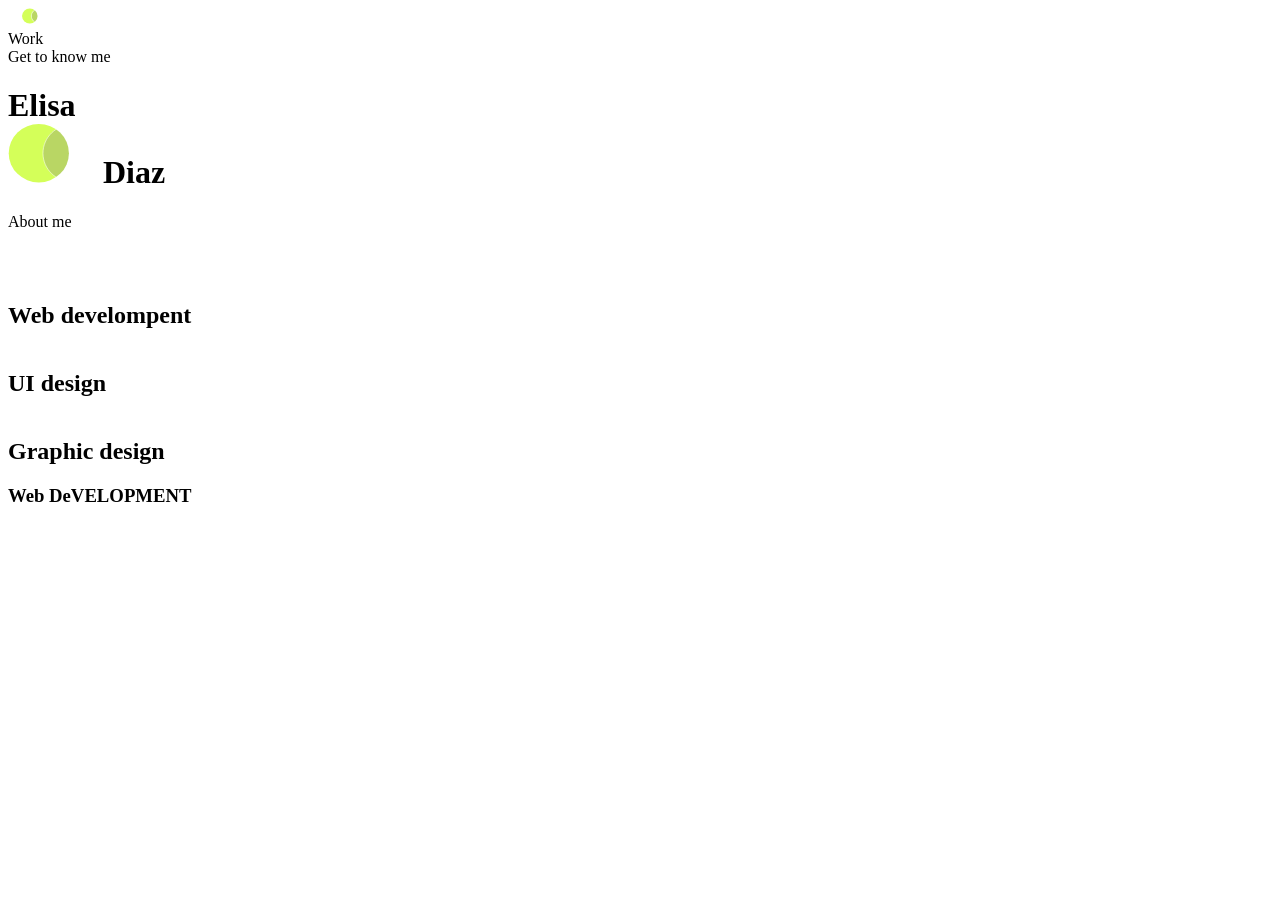
==== index.html @ 8a370b69 "prueba de mierda" ====
<!DOCTYPE html>
<html lang="en">
  <head>
    <meta charset="UTF-8" />
    <!-- PON UN FAVICON!!! -->
    <link rel="icon" type="image/svg+xml" href="" />
    <meta name="viewport" content="width=device-width, initial-scale=1.0" />
    <!-- CAMBIA EL TITLE!!! -->
    <title>Vite Template</title>
  </head>
  <body>
    <header>
      <nav class="nav">
        <img class="logo" src="public/images/logo-small.svg" alt="">
        <div class="nav__text">Work</div>
        <div class="nav__button">Get to know me</div>
      </nav>
    </header>
    <main class="main">
      <div class="landing">
      <div class="title-container">
      <h1 class="title">Elisa <div class="title--subcontainer"><img class="circles" src="public/images/circles.svg" alt="">Diaz</div></h1></div>
      <div class="button">About me</div>
      <img class="arrow" src="public/images/arrow.svg" alt="">
    </div>
    <div class="index">
      <h2 class="index__text">Web develompent <span class="arrow-right"><img src="public/images/arrow-right.svg" alt=""></span></h2>
      <h2 class="index__text index__text--2">UI design<span class="arrow-right"><img src="public/images/arrow-right.svg" alt=""></span></h2>
      <h2 class="index__text index__text--3">Graphic design<span class="arrow-right"><img src="public/images/arrow-right.svg" alt=""></span></h2>
    </div>
    <div class="section section--web-development">
      <h3 class="section__title">Web <span class="display-block">DeVELOPMENT</span> </h3>
      <div class="circle-decoration"></div>
    </div>
    </main>
    <script type="module" src="./src/js/index.js"></script>
  </body>
</html>
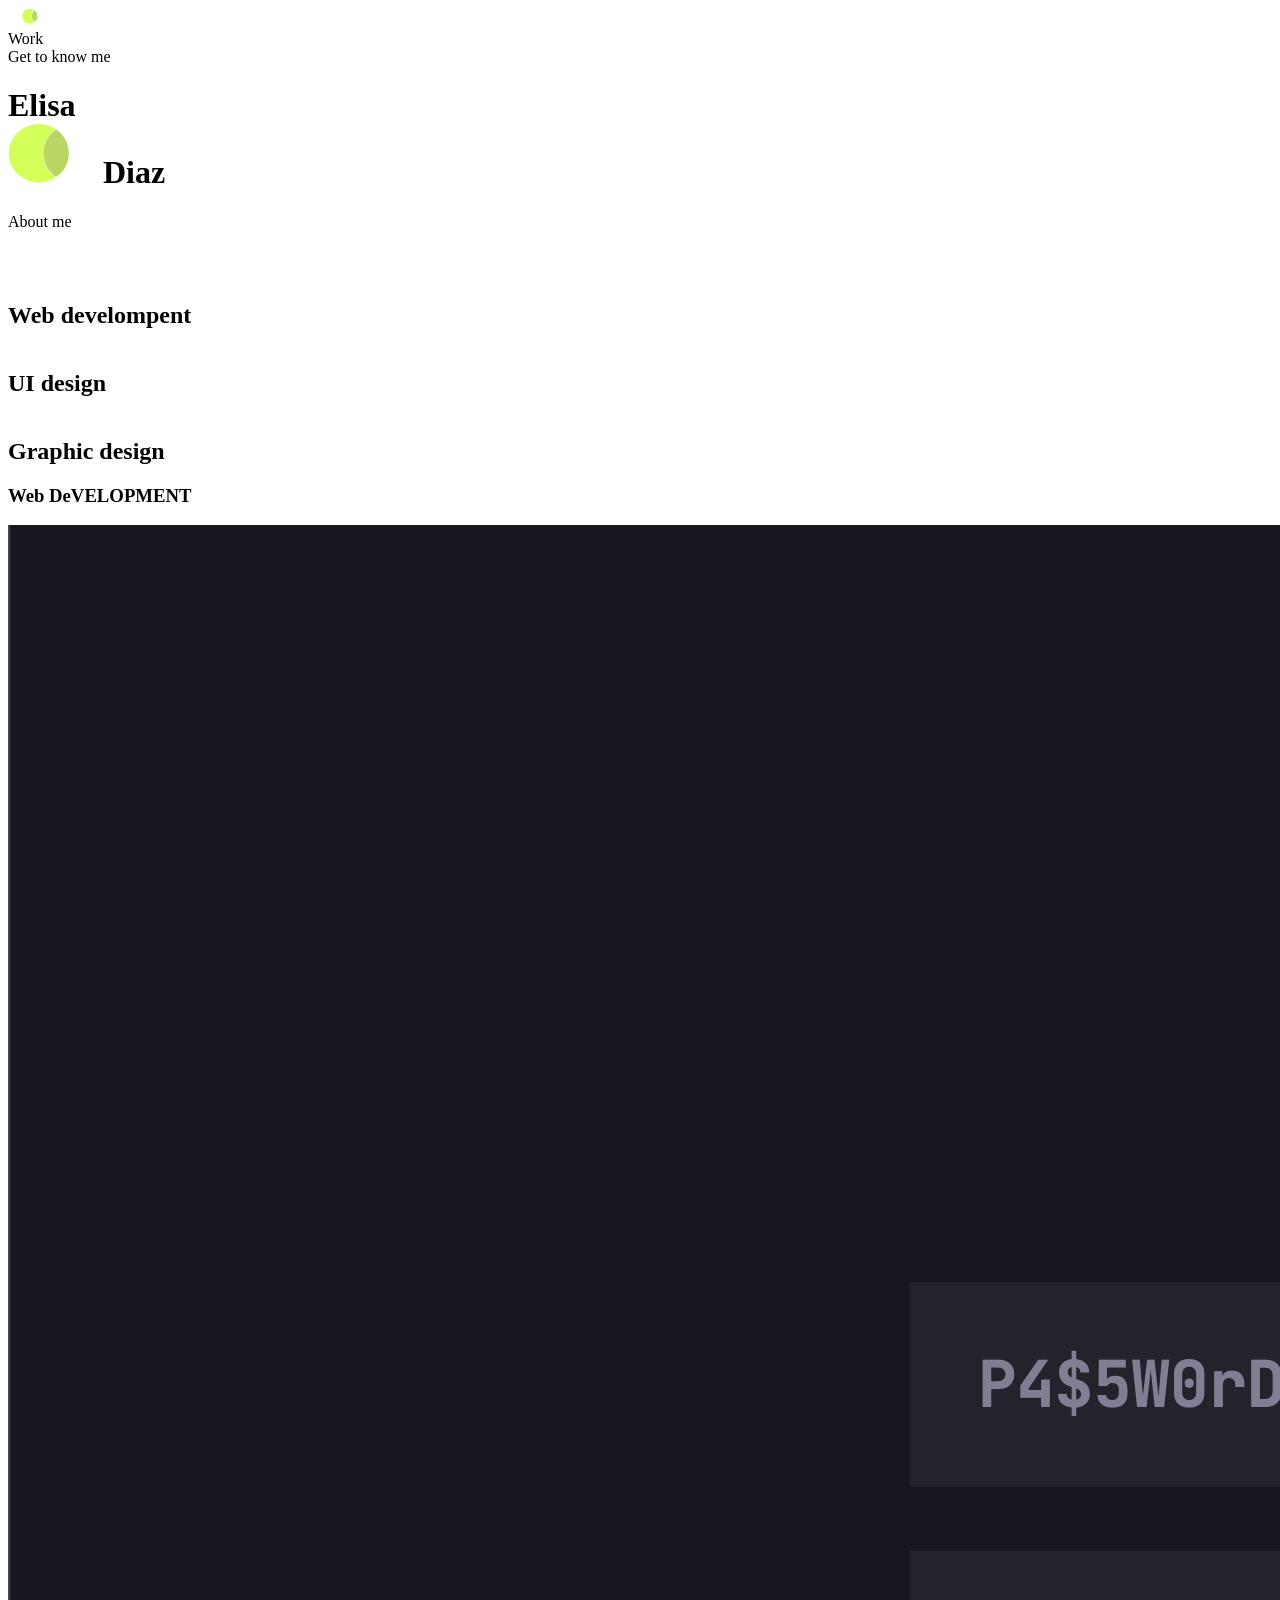
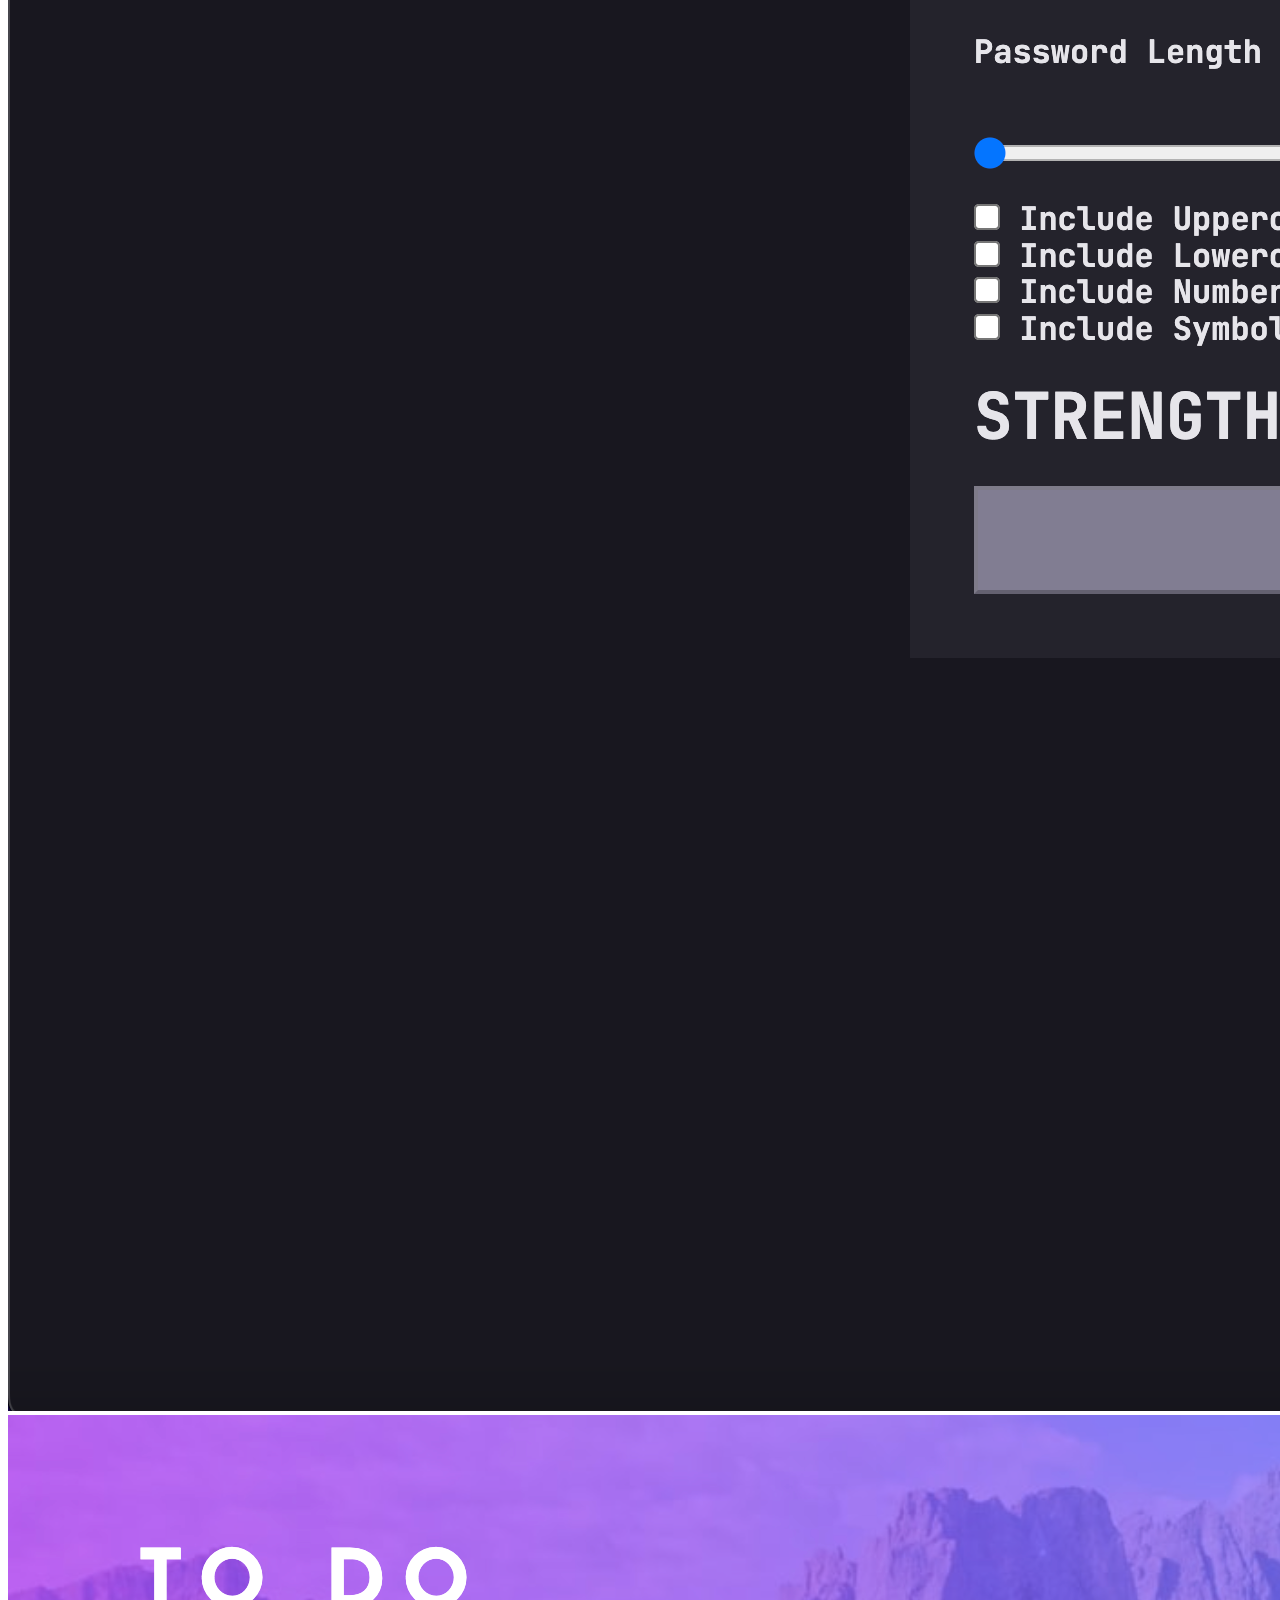
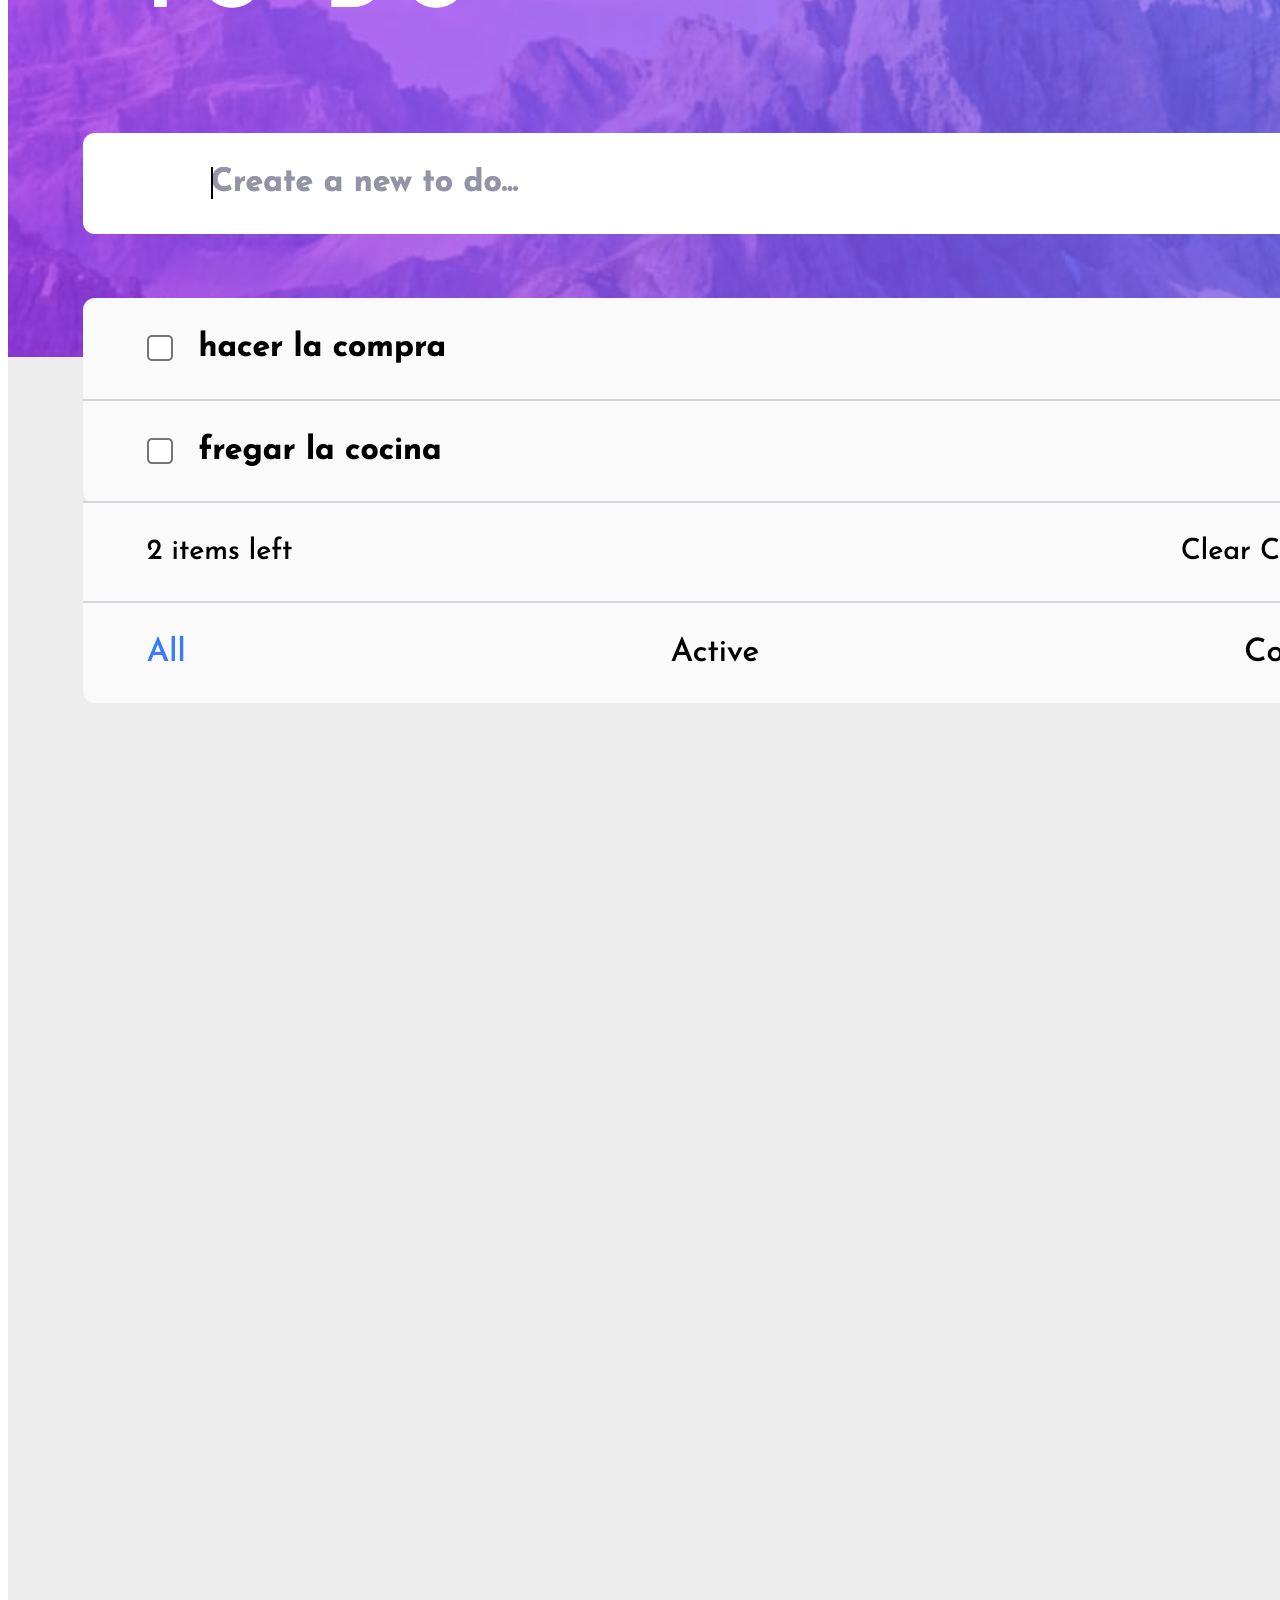
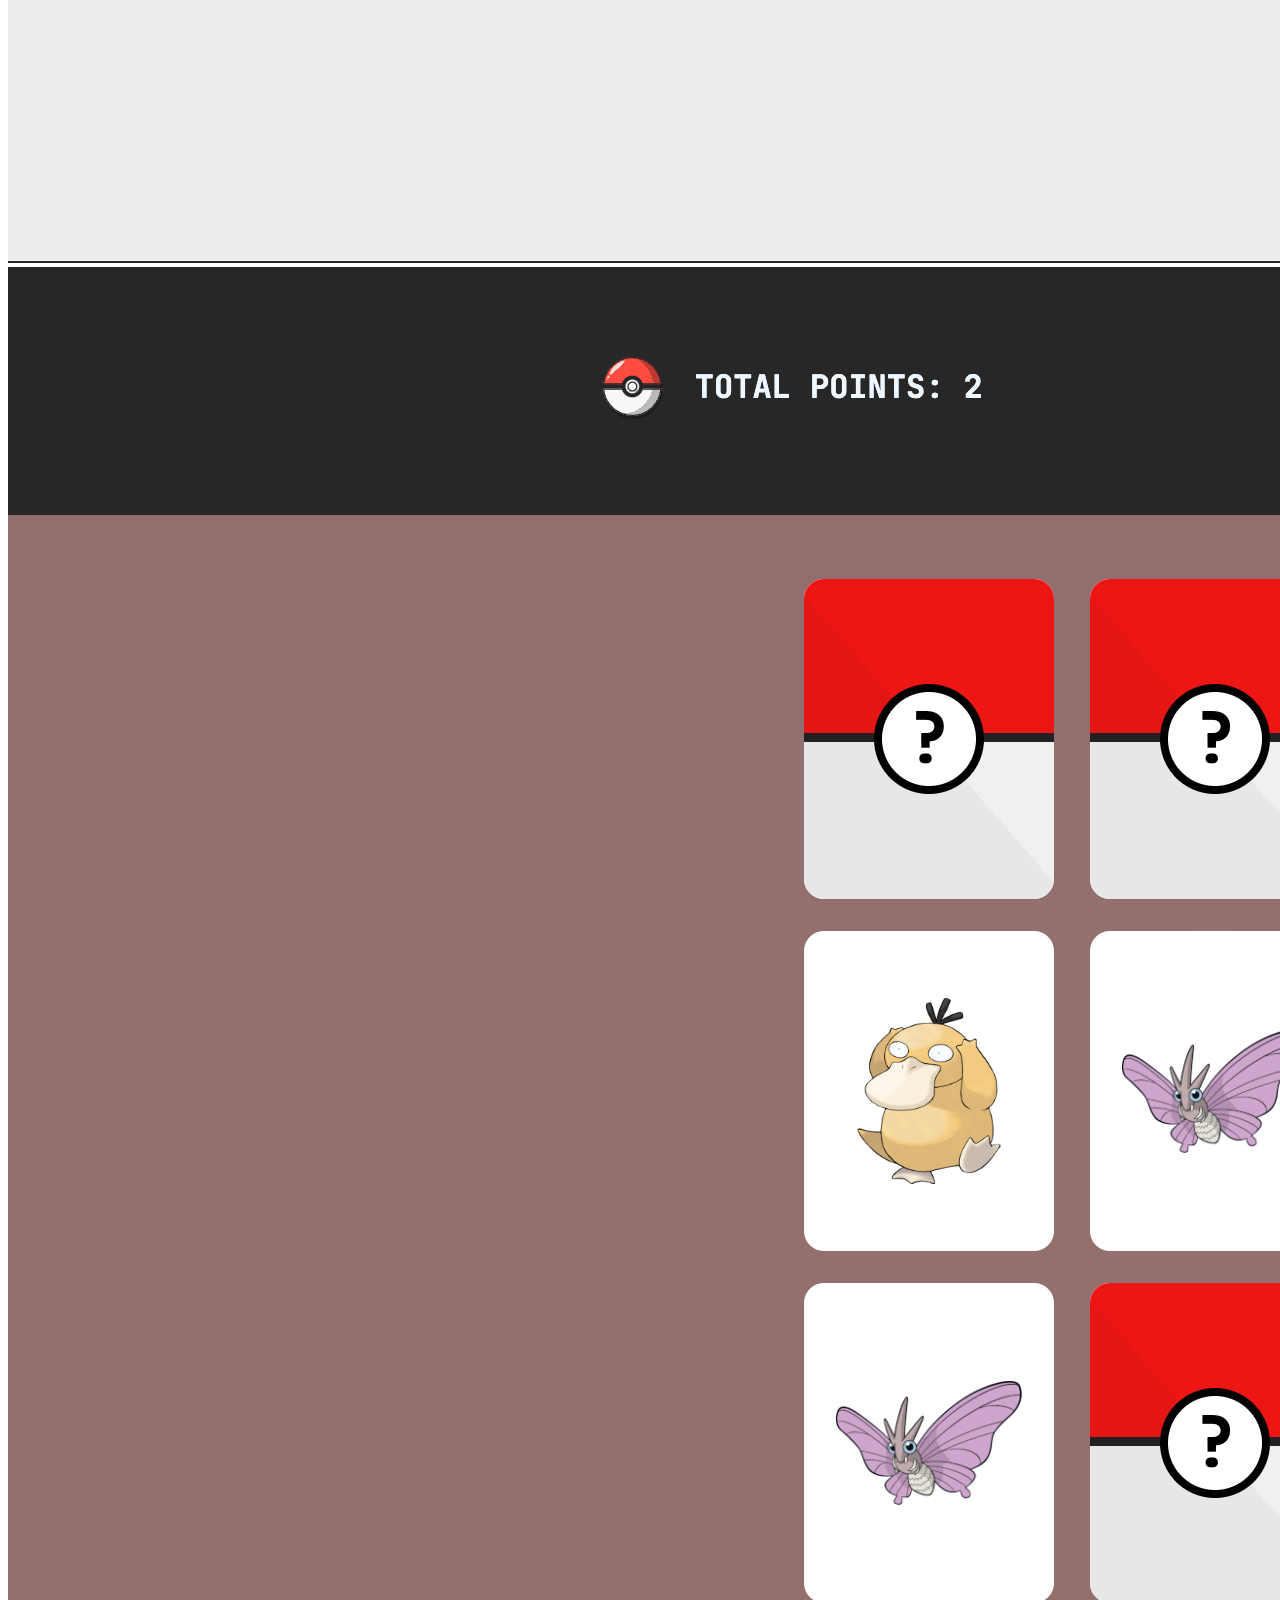
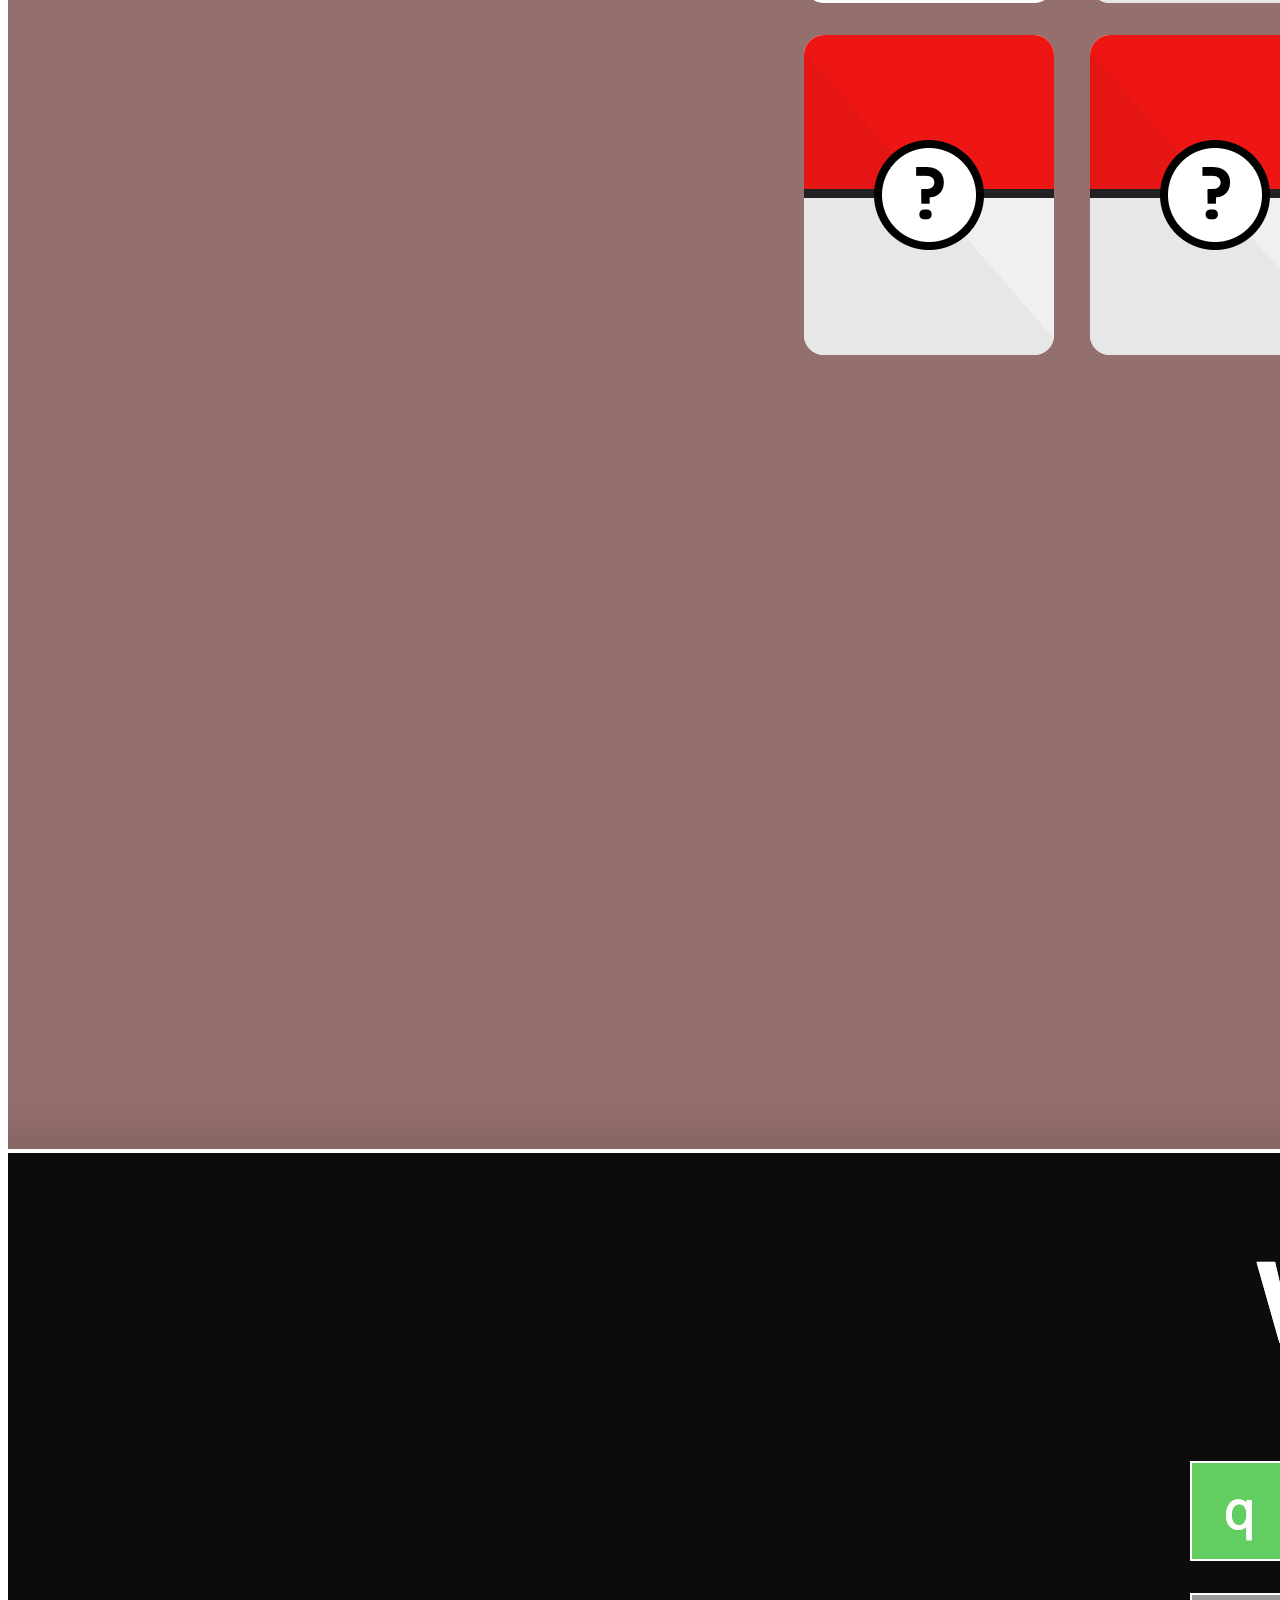
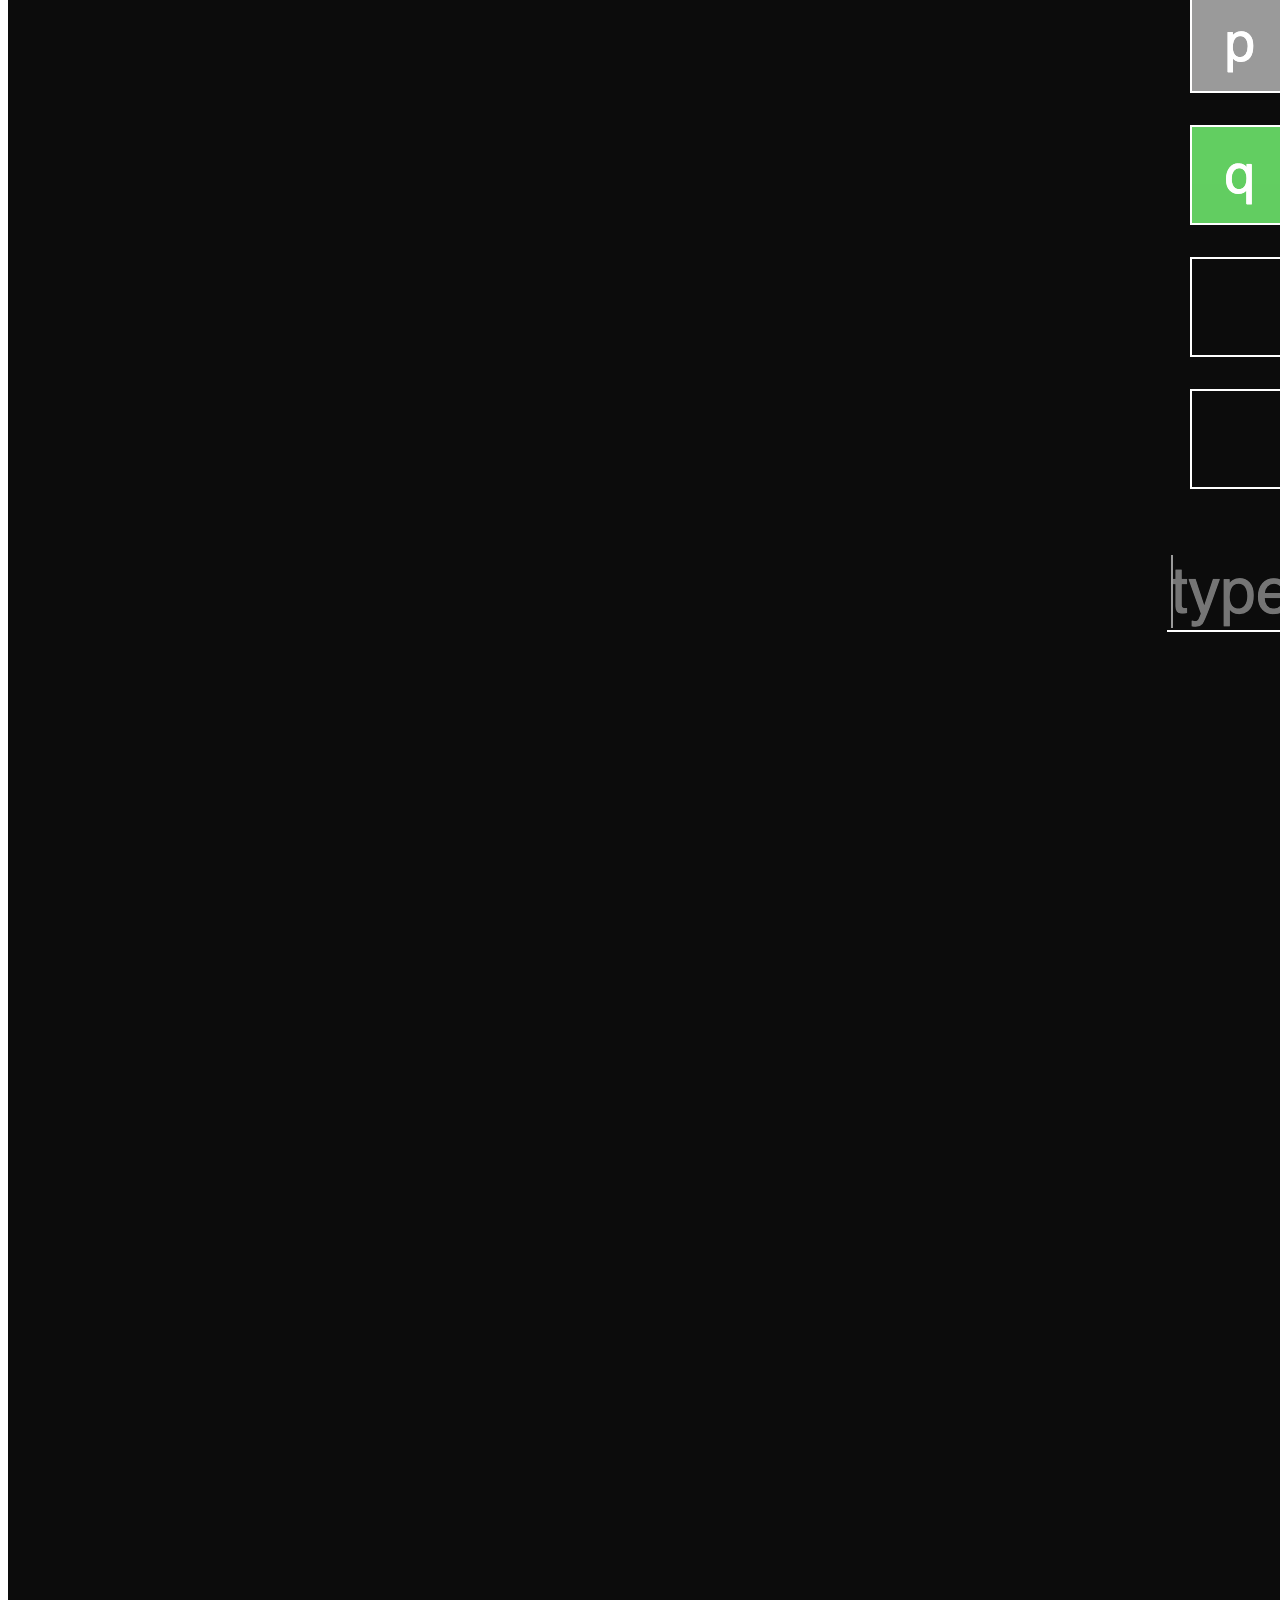
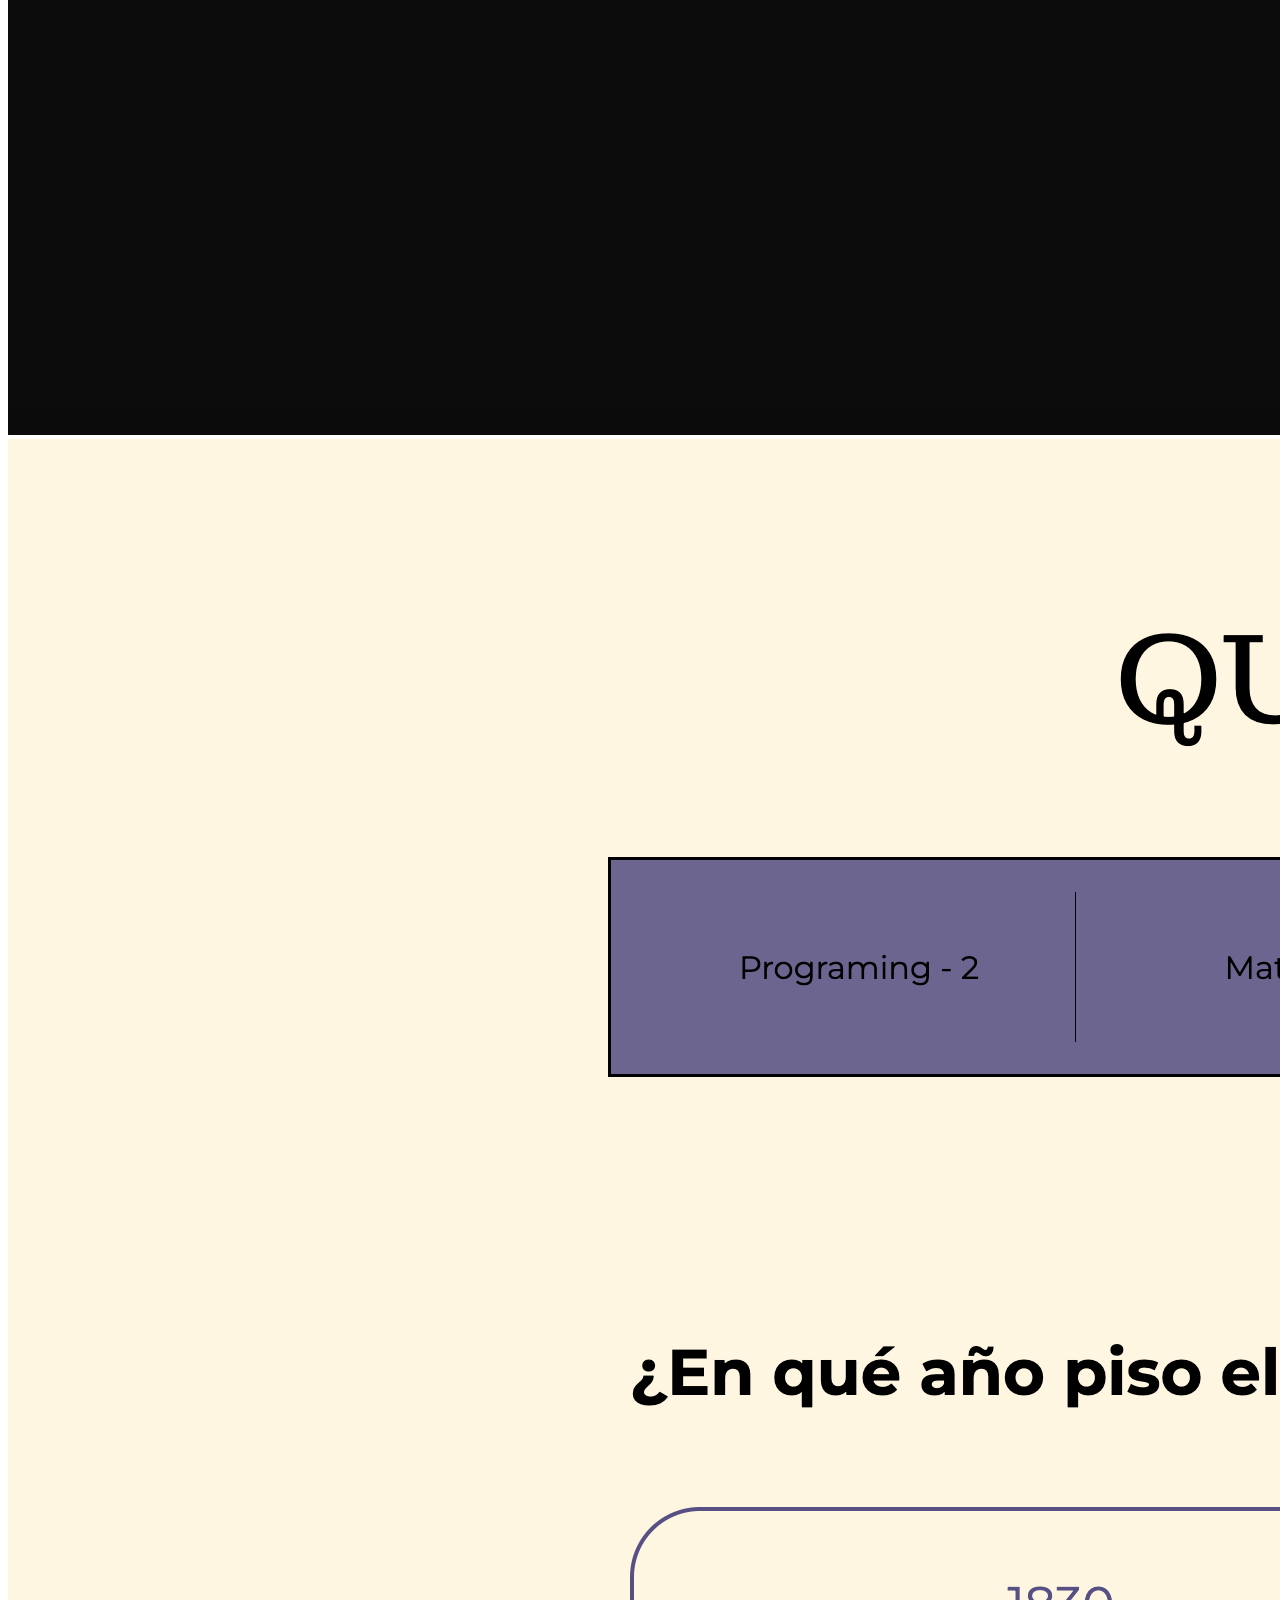
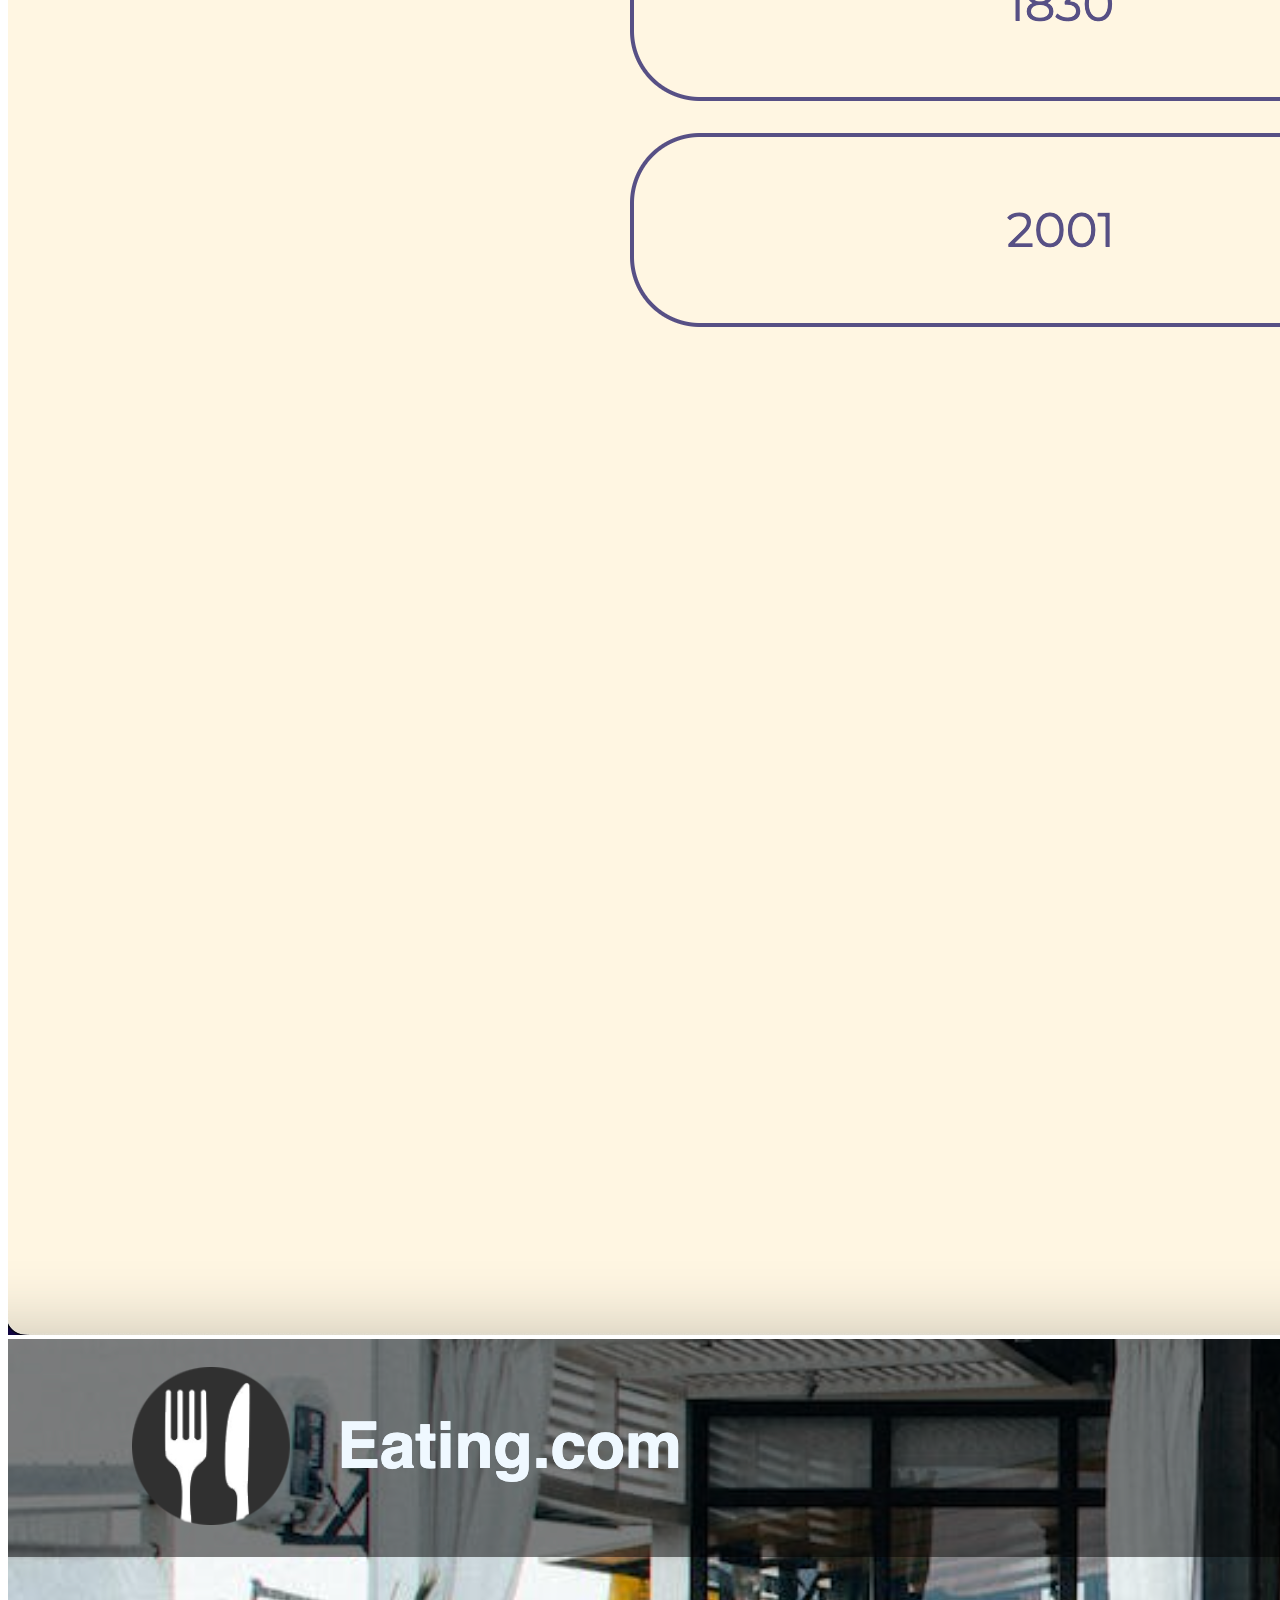
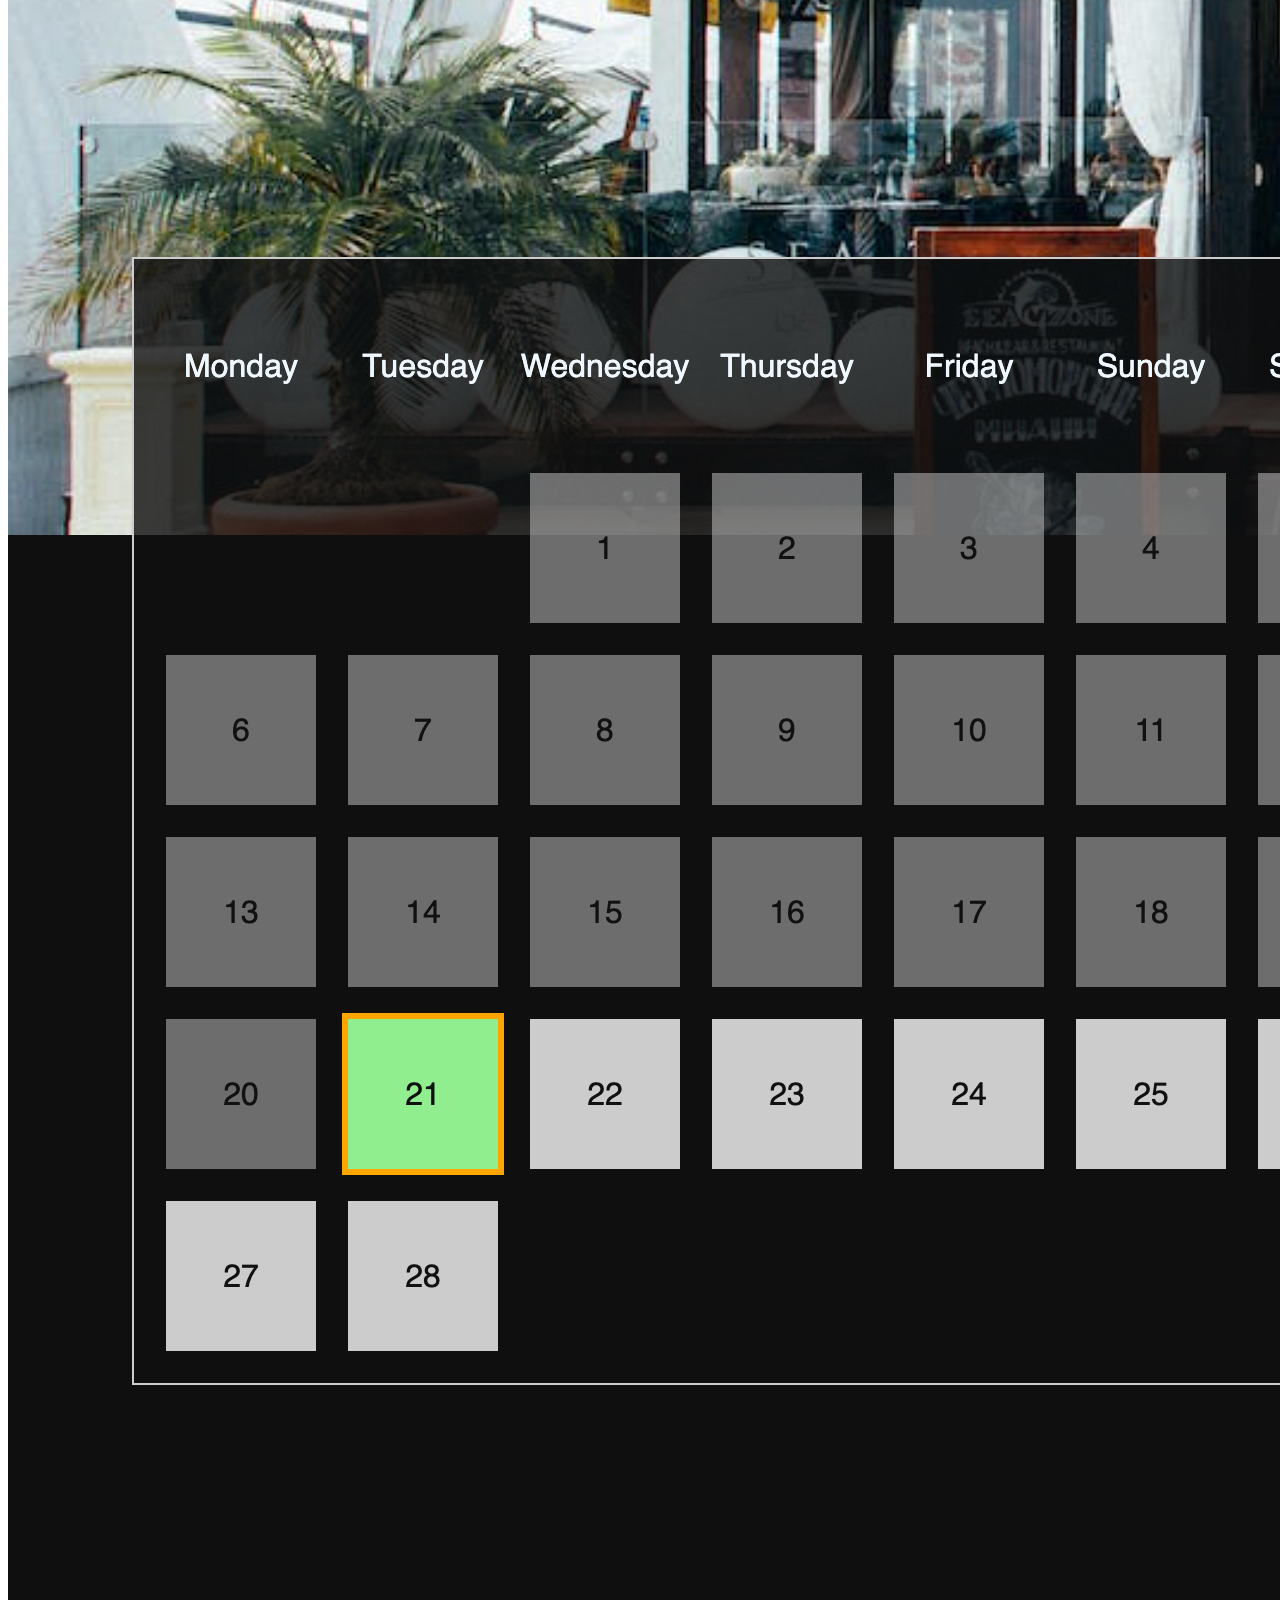
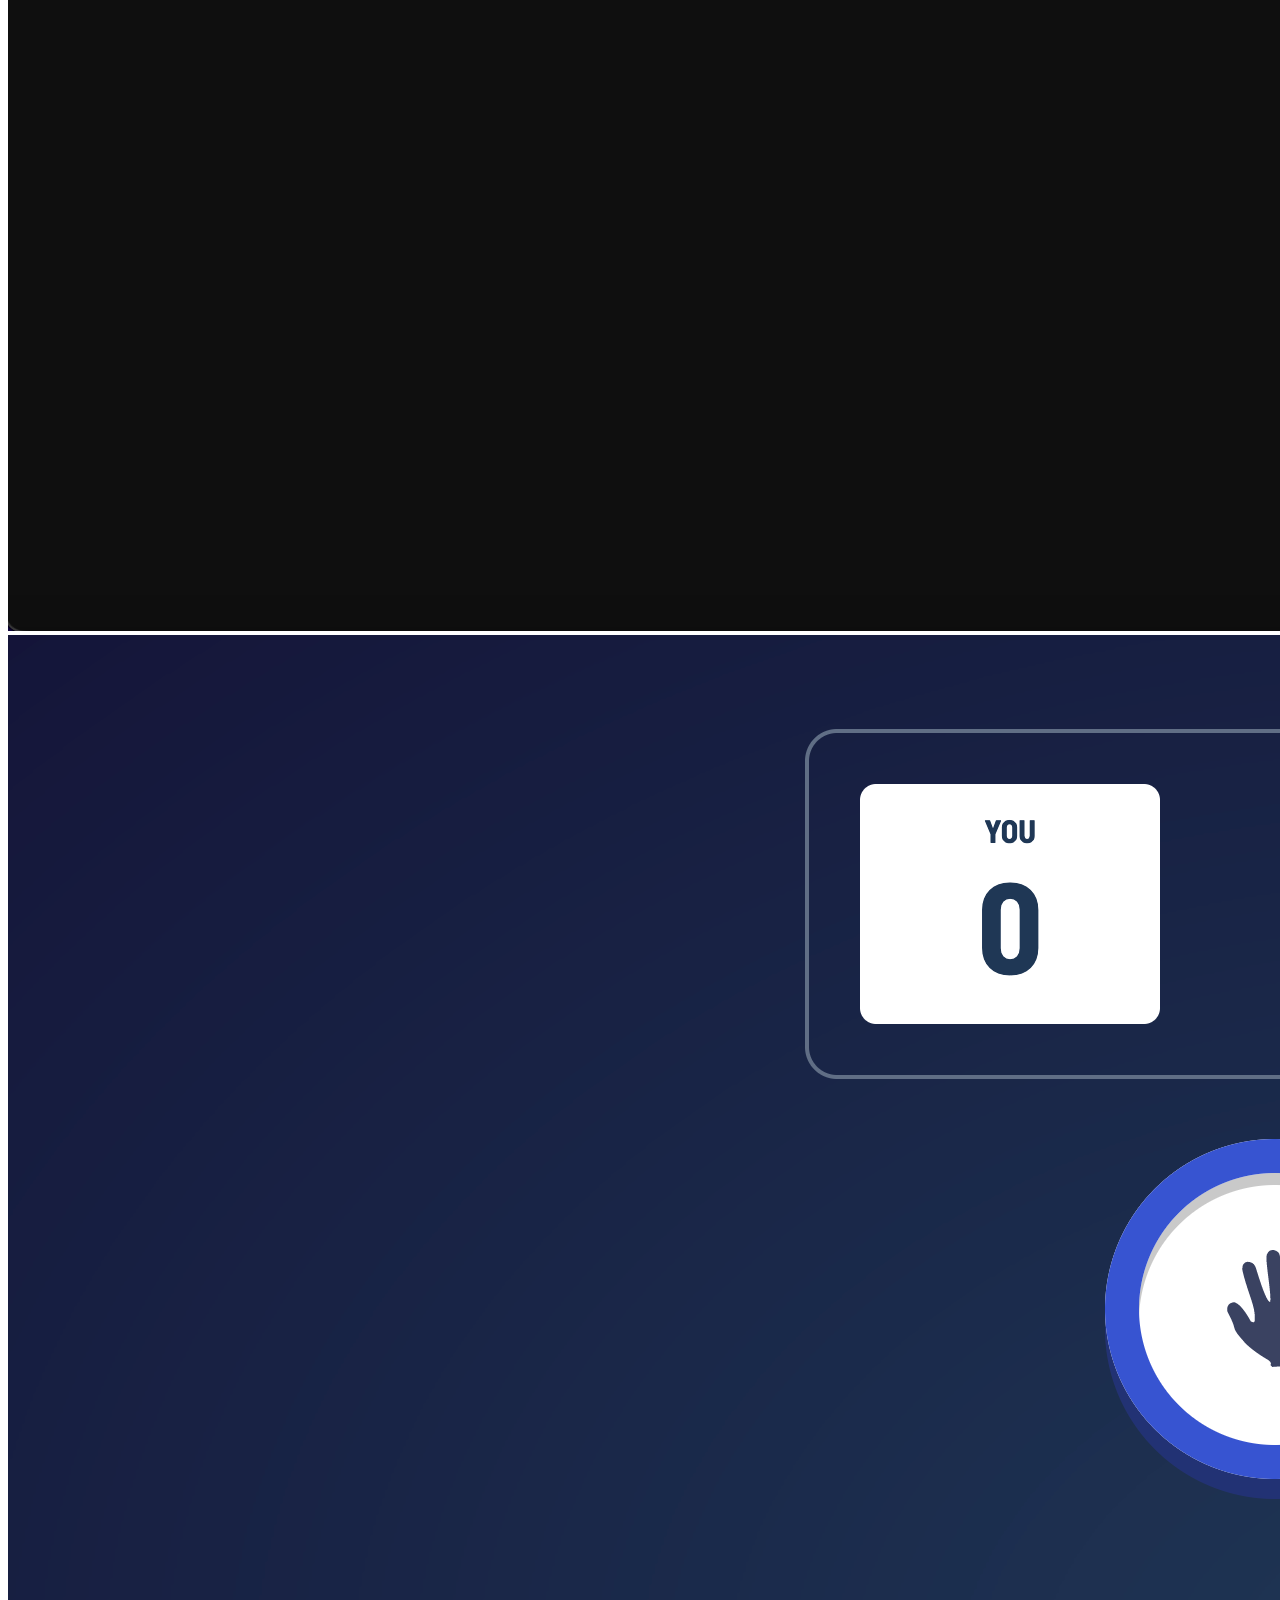
==== commit 5ea2da1d: "21.02.23" ====
--- a/index.html
+++ b/index.html
@@ -6,7 +6,7 @@
     <link rel="icon" type="image/svg+xml" href="" />
     <meta name="viewport" content="width=device-width, initial-scale=1.0" />
     <!-- CAMBIA EL TITLE!!! -->
-    <title>Vite Template</title>
+    <title>Elisa Diaz</title>
   </head>
   <body>
     <header>
@@ -30,7 +30,16 @@
     </div>
     <div class="section section--web-development">
       <h3 class="section__title">Web <span class="display-block">DeVELOPMENT</span> </h3>
-      <div class="circle-decoration"></div>
+      <div class="circle"></div>
+      <div class="gallery">
+        <div class="gallery__item gallery__item--1"><img class="gallery__image" src="public/images/item-gallery1.png" alt=""></div>
+        <div class="gallery__item gallery__item--2"><img class="gallery__image" src="public/images/item-gallery2.png" alt=""></div>
+        <div class="gallery__item gallery__item--3"><img class="gallery__image" src="public/images/item-gallery3.png" alt=""></div>
+        <div class="gallery__item gallery__item--4"><img class="gallery__image" src="public/images/item-gallery4.png" alt=""></div>
+        <div class="gallery__item gallery__item--5"><img class="gallery__image" src="public/images/item-gallery5.png" alt=""></div>
+        <div class="gallery__item gallery__item--6"><img class="gallery__image" src="public/images/item-gallery6.png" alt=""></div>
+        <div class="gallery__item gallery__item--7"><img class="gallery__image" src="public/images/item-gallery7.png" alt=""></div>
+      </div>
     </div>
     </main>
     <script type="module" src="./src/js/index.js"></script>
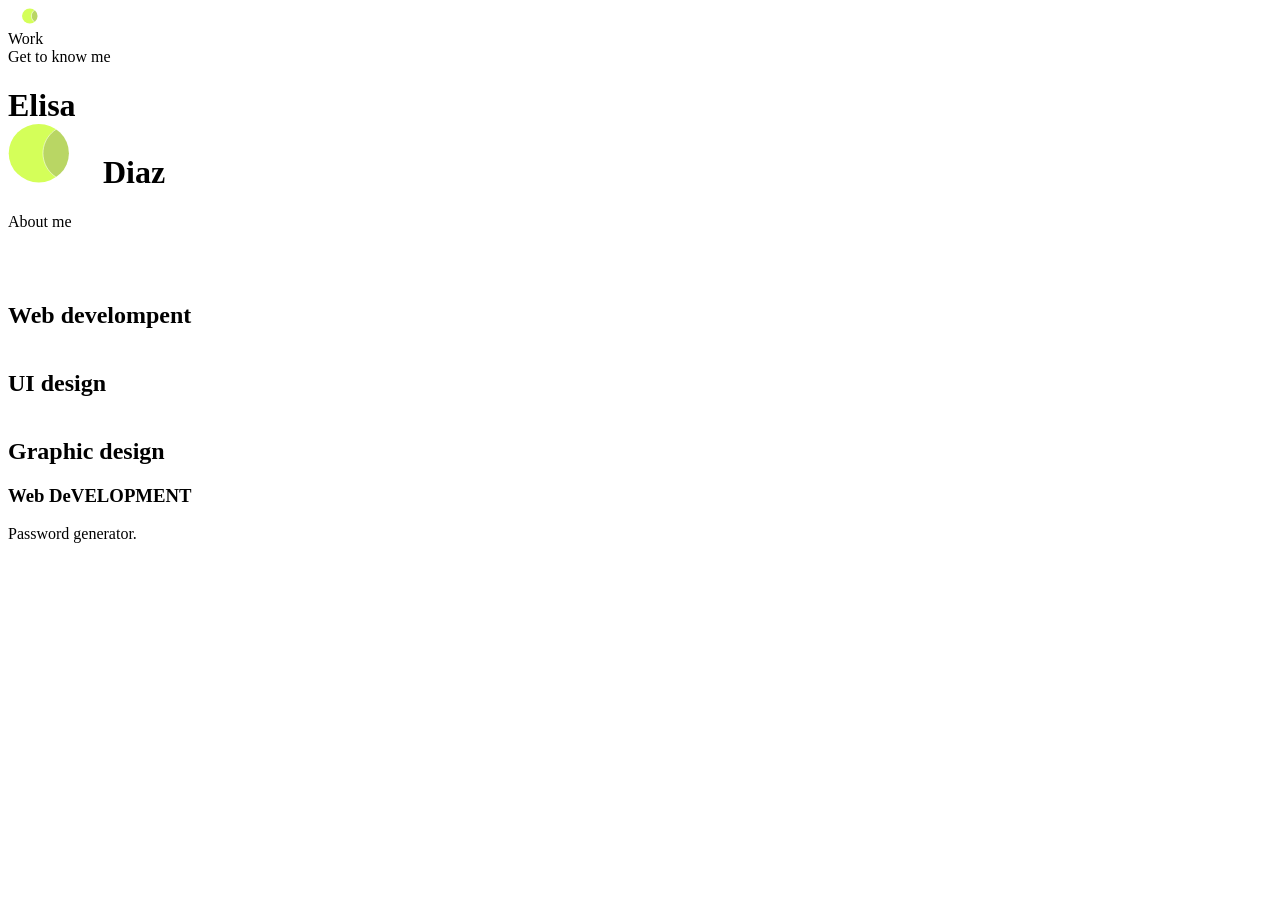
==== commit 6bfdb692: "21.02.23" ====
--- a/index.html
+++ b/index.html
@@ -12,6 +12,7 @@
     <header>
       <nav class="nav">
         <img class="logo" src="public/images/logo-small.svg" alt="">
+        <div class="menu-icon"></div>
         <div class="nav__text">Work</div>
         <div class="nav__button">Get to know me</div>
       </nav>
@@ -32,13 +33,7 @@
       <h3 class="section__title">Web <span class="display-block">DeVELOPMENT</span> </h3>
       <div class="circle"></div>
       <div class="gallery">
-        <div class="gallery__item gallery__item--1"><img class="gallery__image" src="public/images/item-gallery1.png" alt=""></div>
-        <div class="gallery__item gallery__item--2"><img class="gallery__image" src="public/images/item-gallery2.png" alt=""></div>
-        <div class="gallery__item gallery__item--3"><img class="gallery__image" src="public/images/item-gallery3.png" alt=""></div>
-        <div class="gallery__item gallery__item--4"><img class="gallery__image" src="public/images/item-gallery4.png" alt=""></div>
-        <div class="gallery__item gallery__item--5"><img class="gallery__image" src="public/images/item-gallery5.png" alt=""></div>
-        <div class="gallery__item gallery__item--6"><img class="gallery__image" src="public/images/item-gallery6.png" alt=""></div>
-        <div class="gallery__item gallery__item--7"><img class="gallery__image" src="public/images/item-gallery7.png" alt=""></div>
+        <div class="gallery__project">Password generator.</div>
       </div>
     </div>
     </main>
